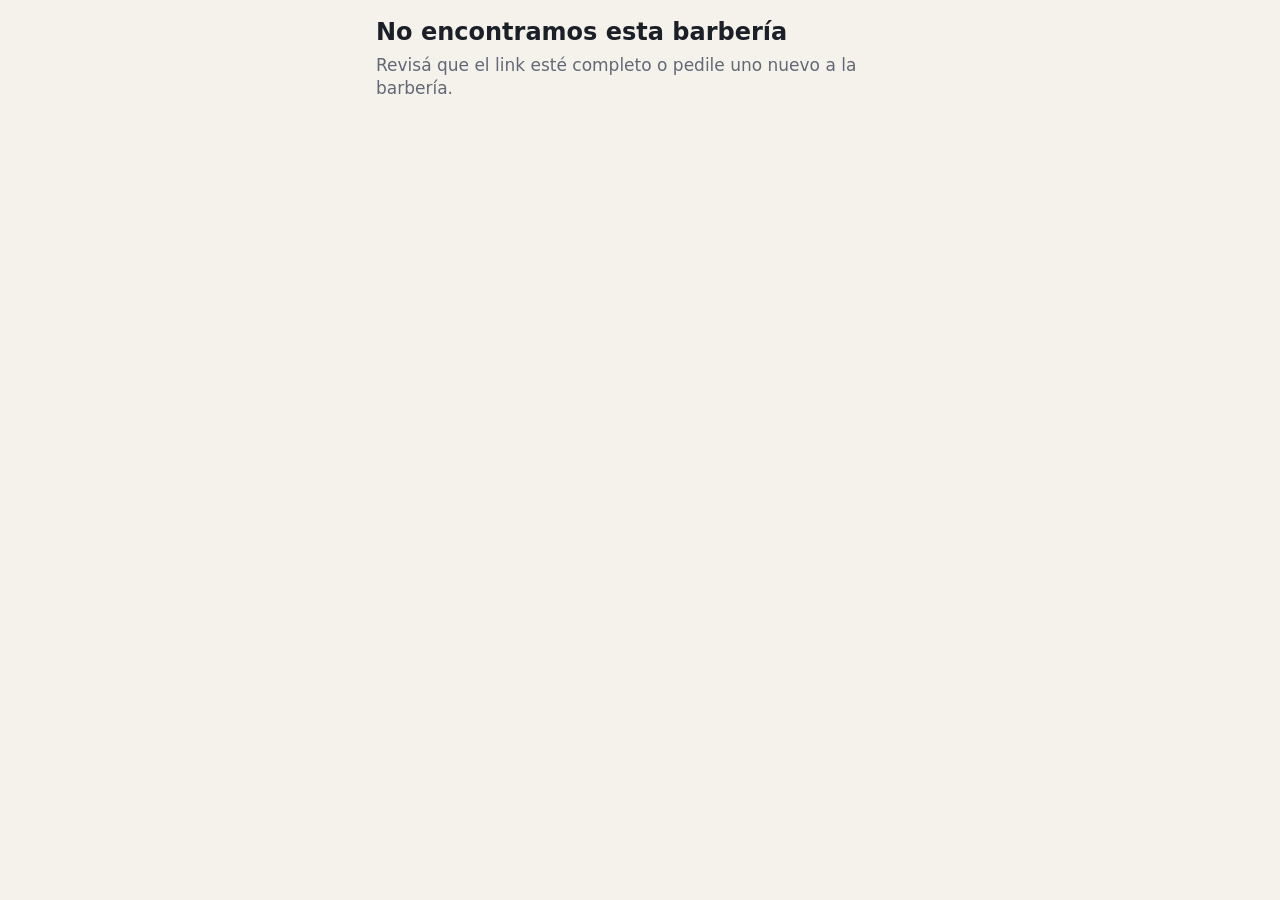
==== index.html @ eecd53e2 "feat: página pública de reservas Co-Authored-By: Claude Opus 5.5 <noreply@anthropic.com> Claude-Sess" ====
<!doctype html>
<html lang="es-AR">
<head>
  <meta charset="utf-8">
  <meta name="viewport" content="width=device-width, initial-scale=1">
  <title>Reservá tu turno</title>
  <meta name="theme-color" content="#14181f">
  <link rel="manifest" href="./manifest.json">
  <link rel="icon" href="./icons/icon.svg" type="image/svg+xml">
  <link rel="stylesheet" href="./css/styles.css">
</head>
<body>
  <main class="contenedor" id="vista" aria-live="polite">Cargando…</main>

  <!-- Orden: supabase y config antes de Api; reserva.js arranca la pantalla al final. -->
  <script src="./vendor/supabase.js"></script>
  <script src="./js/config.js"></script>
  <script src="./js/html.js"></script>
  <script src="./js/fechas.js"></script>
  <script src="./js/telefono.js"></script>
  <script src="./js/api.js"></script>
  <script src="./js/reserva.js"></script>
  <script>
    // Para que abra sin señal una vez cargada. Si falla (http, navegador viejo) la página anda igual.
    if ('serviceWorker' in navigator) navigator.serviceWorker.register('./sw.js').catch(function () {});
  </script>
</body>
</html>
---- css/styles.css ----
/* styles.css — base mobile first. Botones y campos de 48 px o más; claro/oscuro según el
   sistema. Las clases son para reusar en index.html (reserva) y panel.html (barbero). */

:root {
  --fondo: #f5f2ec;
  --tarjeta: #ffffff;
  --texto: #1b1f27;
  --gris: #626875;
  --borde: #d9d4c9;
  --acento: #b87a0a;        /* ámbar oscuro: contraste suficiente sobre claro */
  --acento-texto: #ffffff;
  --bien: #1f7a46;
  --mal: #b3261e;
  --aviso-fondo: #fdecea;
  --alto-toque: 48px;
  --radio: 12px;
  --fuente: system-ui, -apple-system, "Segoe UI", Roboto, "Helvetica Neue", Arial, sans-serif;
  color-scheme: light;
}

@media (prefers-color-scheme: dark) {
  :root {
    --fondo: #14181f;
    --tarjeta: #1d232d;
    --texto: #eceae4;
    --gris: #a2a8b3;
    --borde: #313947;
    --acento: #f2b84b;
    --acento-texto: #14181f;
    --bien: #5cc582;
    --mal: #f28b82;
    --aviso-fondo: #3a1f1d;
    color-scheme: dark;
  }
}

* { box-sizing: border-box; }

body {
  margin: 0;
  font-family: var(--fuente);
  font-size: 17px;          /* 16 o más: iOS no hace zoom al tocar un campo */
  line-height: 1.4;
  color: var(--texto);
  background: var(--fondo);
  -webkit-text-size-adjust: 100%;
}

.contenedor { max-width: 560px; margin: 0 auto; padding: 16px; }
h1 { font-size: 1.5rem; margin: 0 0 4px; }
h2 { font-size: 1.15rem; margin: 20px 0 8px; }
.sub { color: var(--gris); margin: 0 0 16px; }
.oculto { display: none !important; }

.tarjeta {
  background: var(--tarjeta);
  border: 1px solid var(--borde);
  border-radius: var(--radio);
  padding: 16px;
  margin: 0 0 12px;
}

/* Botones */
.boton {
  display: block; width: 100%;
  min-height: var(--alto-toque);
  padding: 12px 16px;
  font: inherit; font-weight: 600; text-align: center; text-decoration: none;
  color: var(--acento-texto); background: var(--acento);
  border: 2px solid var(--acento); border-radius: var(--radio);
  cursor: pointer;
}
.boton.secundario { color: var(--texto); background: transparent; border-color: var(--borde); }
.boton.peligro { color: #fff; background: var(--mal); border-color: var(--mal); }
.boton[disabled] { opacity: .5; cursor: not-allowed; }
.boton + .boton { margin-top: 8px; }
.boton:focus-visible, .campo input:focus-visible, .campo select:focus-visible,
.opcion:focus-visible, .chip:focus-visible { outline: 3px solid var(--acento); outline-offset: 2px; }

/* Campos de formulario */
.campo { margin: 0 0 14px; }
.campo label { display: block; font-weight: 600; margin-bottom: 4px; }
.campo input, .campo select, .campo textarea {
  width: 100%; min-height: var(--alto-toque); padding: 10px 12px;
  font: inherit; color: var(--texto); background: var(--tarjeta);
  border: 2px solid var(--borde); border-radius: var(--radio);
}
.campo .ayuda { color: var(--gris); font-size: .9rem; margin-top: 4px; }

/* Lista de opciones tocables (servicios, días, horarios) */
.opcion {
  display: flex; align-items: center; justify-content: space-between; gap: 12px; width: 100%;
  min-height: var(--alto-toque); padding: 12px 16px; margin: 0 0 8px;
  font: inherit; text-align: left; color: var(--texto);
  background: var(--tarjeta); border: 2px solid var(--borde); border-radius: var(--radio);
  cursor: pointer;
}
.opcion[aria-pressed="true"], .opcion.elegida { border-color: var(--acento); }
.opcion small { color: var(--gris); }

/* Grilla de horarios / días */
.grilla { display: grid; grid-template-columns: repeat(auto-fill, minmax(88px, 1fr)); gap: 8px; }
.chip {
  min-height: var(--alto-toque); padding: 8px; font: inherit; font-weight: 600;
  color: var(--texto); background: var(--tarjeta);
  border: 2px solid var(--borde); border-radius: var(--radio); cursor: pointer;
}
.chip[aria-pressed="true"] { color: var(--acento-texto); background: var(--acento); border-color: var(--acento); }

/* Avisos */
.error, .exito {
  padding: 12px 16px; border-radius: var(--radio); margin: 0 0 12px; font-weight: 600;
}
.error { color: var(--mal); background: var(--aviso-fondo); border: 1px solid var(--mal); }
.exito { color: var(--bien); border: 1px solid var(--bien); }

/* Estados de turno (panel) */
.estado-confirmado { color: var(--acento); }
.estado-atendido { color: var(--bien); }
.estado-no_vino, .estado-cancelado { color: var(--mal); }

@media (prefers-reduced-motion: reduce) { * { transition: none !important; animation: none !important; } }
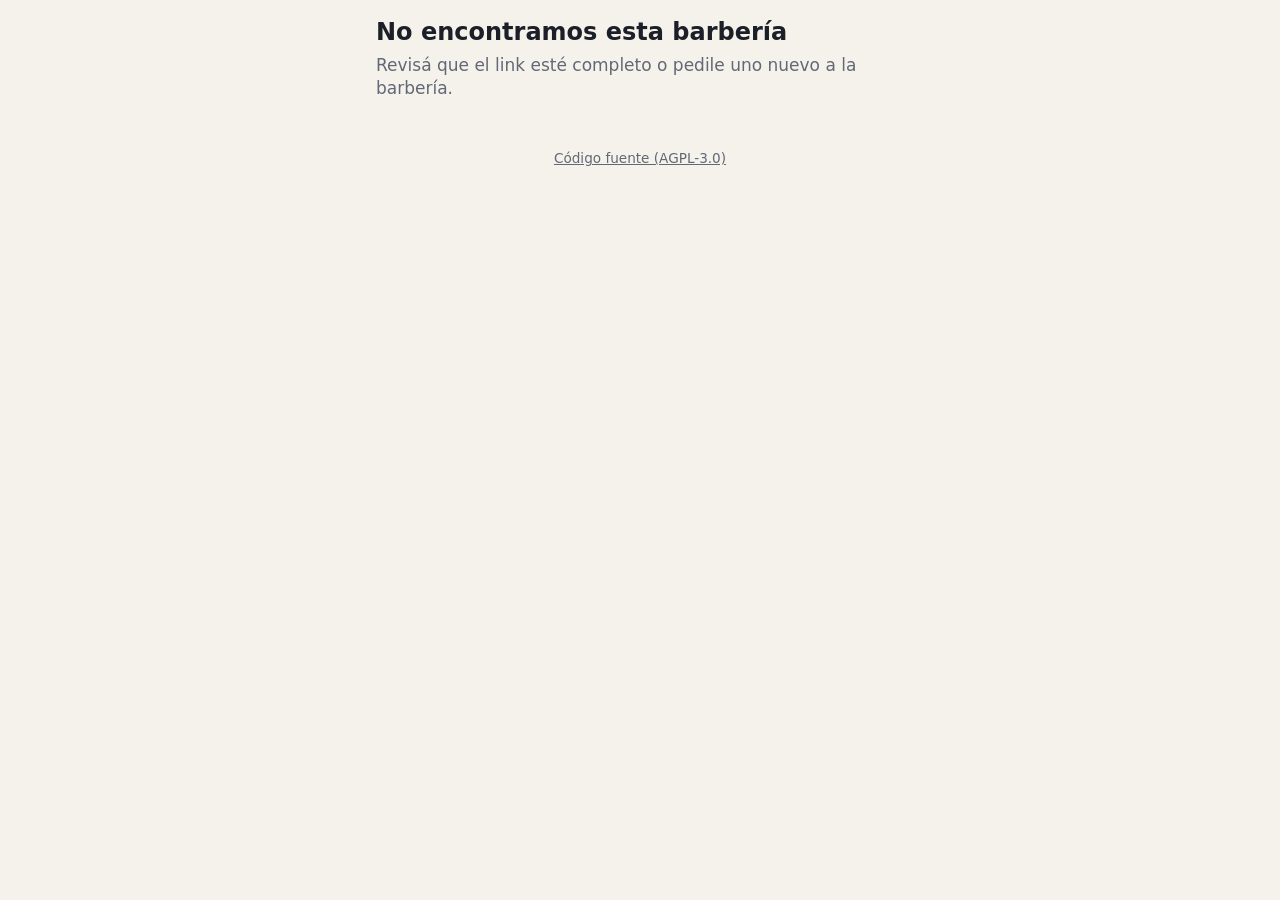
==== commit 46232035: "Licencia AGPL-3.0 y link al código fuente Se elige AGPL porque la idea es ofrecer la app como servic" ====
--- a/index.html
+++ b/index.html
@@ -11,6 +11,8 @@
 </head>
 <body>
   <main class="contenedor" id="vista" aria-live="polite">Cargando…</main>
+  <!-- La licencia AGPL-3.0 (sección 13) pide ofrecer el código a quien usa la app por la red. -->
+  <footer class="pie-fuente"><a href="https://github.com/roca-byte/barber-turnos" rel="noopener">Código fuente (AGPL-3.0)</a></footer>
 
   <!-- Orden: supabase y config antes de Api; reserva.js arranca la pantalla al final. -->
   <script src="./vendor/supabase.js"></script>
--- a/css/styles.css
+++ b/css/styles.css
@@ -120,3 +120,54 @@
 .estado-no_vino, .estado-cancelado { color: var(--mal); }
 
 @media (prefers-reduced-motion: reduce) { * { transition: none !important; animation: none !important; } }
+
+/* Panel del barbero */
+.barra { display: flex; align-items: center; justify-content: space-between; gap: 12px; }
+.barra h1 { margin: 0; }
+.boton.chico { width: auto; }
+.dias { display: grid; grid-template-columns: 1fr 2fr 1fr; gap: 8px; margin: 12px 0 0; }
+.dias .boton + .boton { margin-top: 0; }
+.dia-titulo { text-align: center; }
+/* Solo la primera letra: "capitalize" daba "Martes 1 De Diciembre". */
+.dia-titulo::first-letter { text-transform: uppercase; }
+.herramientas { display: grid; gap: 8px; margin: 0 0 16px; }
+.herramientas .boton + .boton { margin-top: 0; }
+.turno { padding: 8px; }
+.turno .opcion { margin: 0; border: 0; background: transparent; }
+.turno.abierto { border-color: var(--acento); }
+.faltas { color: var(--mal); font-weight: 700; white-space: nowrap; }
+.acciones { padding: 8px 8px 4px; }
+.hueco { border-style: dashed; color: var(--gris); }
+.bloqueo { display: grid; gap: 8px; border-style: dashed; }
+
+/* Configuración del barbero */
+.fila-botones { display: grid; grid-template-columns: 1fr 1fr 2fr; gap: 8px; }
+.fila-botones .boton + .boton { margin-top: 0; }
+.franja { display: grid; grid-template-columns: 1fr auto 1fr 56px; align-items: center; gap: 8px; margin: 0 0 8px; }
+.franja input {
+  min-height: var(--alto-toque); width: 100%; padding: 8px; font: inherit; color: var(--texto);
+  background: var(--tarjeta); border: 2px solid var(--borde); border-radius: var(--radio);
+}
+.franja .boton { padding: 8px; }
+.franja .boton + .boton { margin-top: 0; }
+.enlace { word-break: break-all; font-weight: 600; margin: 0 0 12px; }
+.hoja-qr { text-align: center; }
+.hoja-qr h2 { margin-top: 0; }
+.hoja-qr .qr svg { width: min(100%, 280px); height: auto; border: 1px solid var(--borde); }
+.hoja-texto { font-size: 1.3rem; font-weight: 700; margin: 8px 0 0; }
+.campo input[type="checkbox"] { width: auto; min-height: 0; margin-right: 8px; transform: scale(1.4); }
+
+/* Link al código fuente que pide la licencia AGPL: discreto, al pie. */
+.pie-fuente { text-align: center; padding: 16px 16px 24px; font-size: 0.85rem; }
+.pie-fuente a { color: var(--gris); }
+
+/* Imprimir "Mi link y QR": solo queda la hoja con el nombre, el QR y la invitación. */
+@media print {
+  .pie-fuente { display: none; }
+  body { background: #fff; color: #000; }
+  .pantalla-link > :not(#hoja-qr) { display: none !important; }
+  .pantalla-link .hoja-qr { border: 0; padding: 0; margin: 0; background: #fff; color: #000; }
+  .hoja-qr h2 { font-size: 2rem; }
+  .hoja-qr .qr svg { width: 12cm; border: 0; }
+  .hoja-texto { font-size: 1.8rem; }
+}
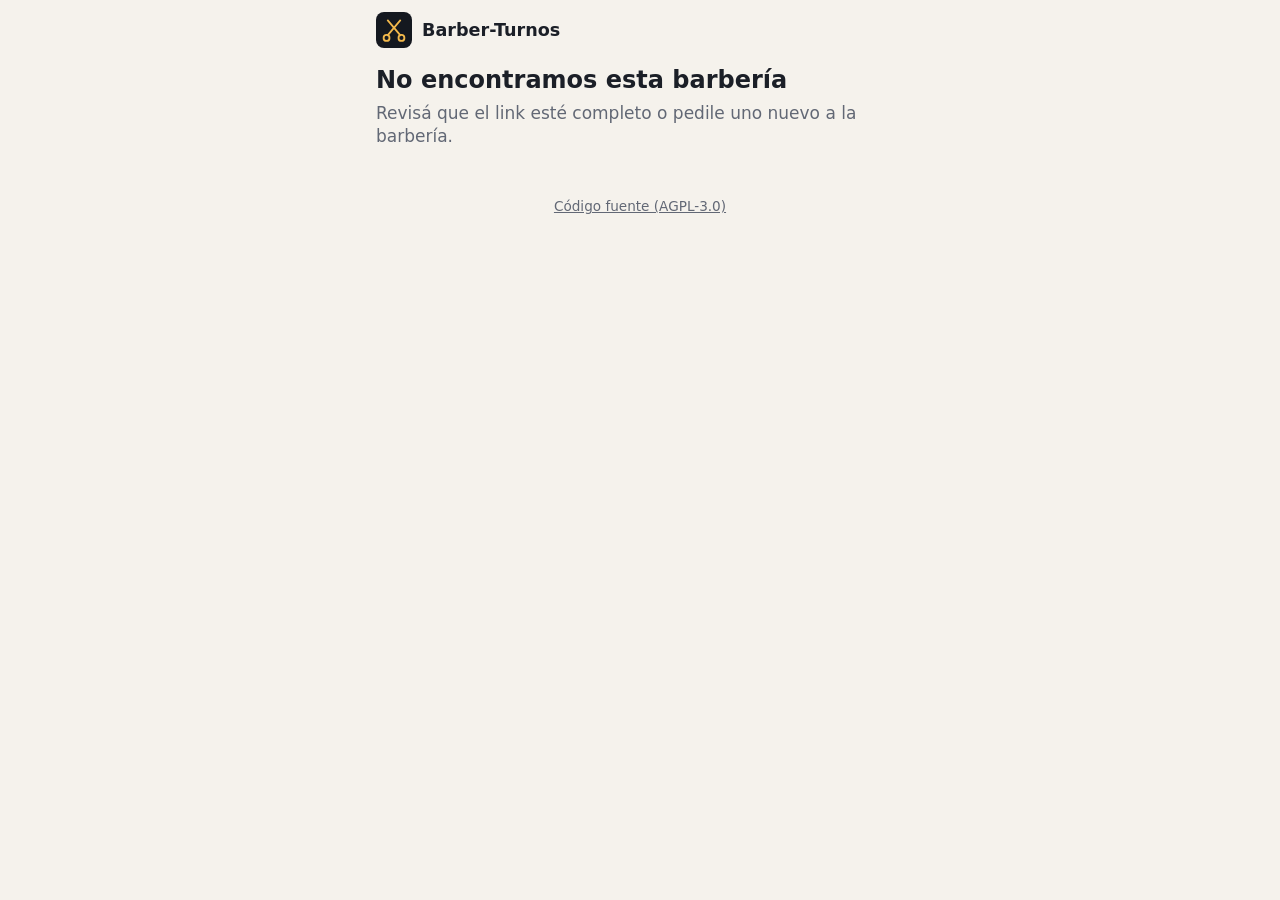
==== commit 72d40d21: "Página del cliente: logo y nombre Barber-Turnos arriba Co-Authored-By: Claude Opus 5.5 <noreply@anth" ====
--- a/index.html
+++ b/index.html
@@ -10,6 +10,11 @@
   <link rel="stylesheet" href="./css/styles.css">
 </head>
 <body>
+  <!-- Marca de la app, igual que en el panel: el cliente ve dónde está reservando. -->
+  <header class="marca">
+    <img src="./icons/icon.svg" alt="" width="36" height="36">
+    <span>Barber-Turnos</span>
+  </header>
   <main class="contenedor" id="vista" aria-live="polite">Cargando…</main>
   <!-- La licencia AGPL-3.0 (sección 13) pide ofrecer el código a quien usa la app por la red. -->
   <footer class="pie-fuente"><a href="https://github.com/roca-byte/barber-turnos" rel="noopener">Código fuente (AGPL-3.0)</a></footer>
--- a/css/styles.css
+++ b/css/styles.css
@@ -47,6 +47,10 @@
 }
 
 .contenedor { max-width: 560px; margin: 0 auto; padding: 16px; }
+
+/* Marca de la app (cliente y panel): logo + nombre, chico y fijo arriba. */
+.marca { max-width: 560px; margin: 0 auto; padding: 12px 16px 0; display: flex; align-items: center; gap: 10px; font-weight: 700; font-size: 1.1rem; }
+.marca img { border-radius: 8px; display: block; }
 h1 { font-size: 1.5rem; margin: 0 0 4px; }
 h2 { font-size: 1.15rem; margin: 20px 0 8px; }
 .sub { color: var(--gris); margin: 0 0 16px; }
@@ -163,7 +167,7 @@
 
 /* Imprimir "Mi link y QR": solo queda la hoja con el nombre, el QR y la invitación. */
 @media print {
-  .pie-fuente { display: none; }
+  .pie-fuente, .marca { display: none; }
   body { background: #fff; color: #000; }
   .pantalla-link > :not(#hoja-qr) { display: none !important; }
   .pantalla-link .hoja-qr { border: 0; padding: 0; margin: 0; background: #fff; color: #000; }
